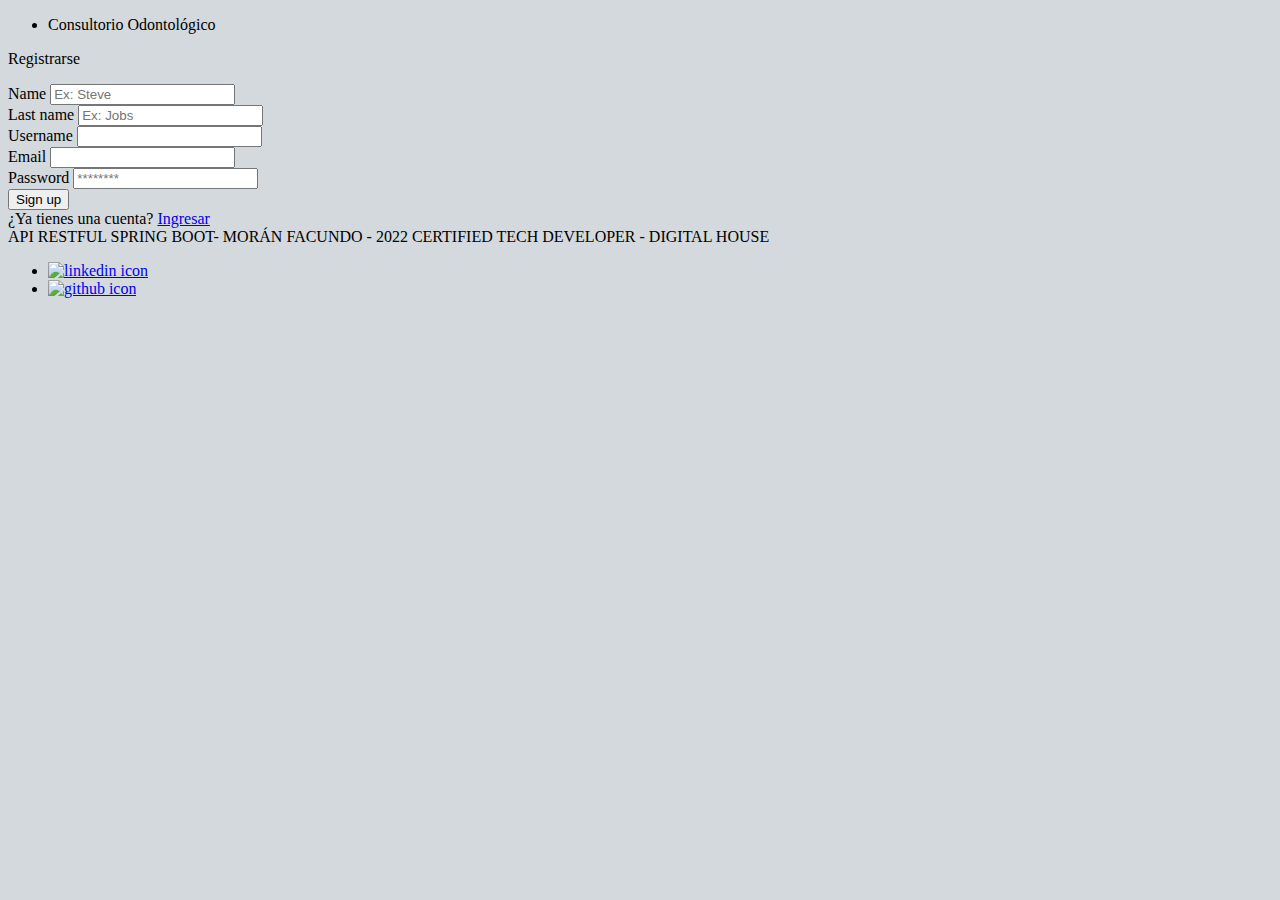
==== src/main/resources/static/register.html @ 11be3061 "refactor: all endpoints working" ====
<!DOCTYPE html>
<html lang="es">
<!-- HEAD -->
<head>
  <meta charset="UTF-8">
  <meta http-equiv="X-UA-Compatible" content="IE=edge">
  <meta name="viewport" content="width=device-width, initial-scale=1.0">
    <!-- CSS only -->
  <link href="https://cdn.jsdelivr.net/npm/bootstrap@5.2.0-beta1/dist/css/bootstrap.min.css" rel="stylesheet" integrity="sha384-0evHe/X+R7YkIZDRvuzKMRqM+OrBnVFBL6DOitfPri4tjfHxaWutUpFmBp4vmVor" crossorigin="anonymous">
  <link rel="stylesheet" href="./css/styles.css">
  <script src="scripts/signup.js"></script>
  <title>Clinica</title>
</head>
<!-- END HEAD -->
<!-- BODY -->
<body class="d-flex flex-column justify-content-center min-vh-100">
  <!--  HEADER -->
  <header class="shadow p-3 mb-5 bg-body rounded">
    <nav class="container-fluid navbar navbar-expand-sm">
      <ul class="nav col-md-12 d-flex flex-column justify-content-center list-unstyled">
        <li class="h1 align-self-start align-self-start text-center"> Consultorio Odontológico </li>
      </ul>
    </nav>
  </header>
  <!-- END HEADER -->
  <!-- MAIN -->
  <main class="container-fluid mb-5"> 
    <!-- FORM CONTAINER -->
    <div class="container my-5 bg-light col-10 col-sm-8 col-md-6 col-lg-5 col-xl-3 col-xxl-4 py-5 rounded shadow p-3 rounded">
        <p class="form-title h2 text-center text-body text-truncate shadow-sm p-3 mb-5 rounded"> Registrarse </p>
        <form class="row g-3 d-flex flex-column align-items-center my-2 mx-auto">
            <div class="col-12">
                <label for="inputName" class="form-label">Name</label>
                <input type="text" class="form-control" id="inputName" placeholder="Ex: Steve" required>
              </div>
              <div class="col-12">
                <label for="inputLastName" class="form-label">Last name</label>
                <input type="text" class="form-control" id="inputLastName" placeholder="Ex: Jobs" required>
              </div>
            <div class="col-md-12">
              <label for="inputUsername" class="form-label">Username</label>
              <input type="text" class="form-control" id="inputUsername" required>
            </div>
            <div class="col-md-12">
              <label for="inputEmail" class="form-label">Email</label>
              <input type="email" class="form-control" id="inputEmail" required>
            </div>
            <div class="col-12">
              <label for="inputPassword" class="form-label">Password</label>
              <input type="password" class="form-control" id="inputPassword" placeholder="********" required>
            </div>
            <button type="submit" class="btn mt-3 btn btn-dark col-5">Sign up</button>
            <div class="mt-2 text-center">
              <span> ¿Ya tienes una cuenta? <a href="#" tabindex="-1" class="account">Ingresar</a></span>
            </div>
          </form>
    </div>
    <!-- END FORM CONTAINER -->
  </main>
  <!-- END MAIN -->
  <!-- FOOTER -->
  <footer class="mt-auto border-top border-secondary border-1">

    <nav class="d-flex flex-column justify-content-center container-fluid navbar navbar-expand-sm">
      <span class="navbar-text text-center">API RESTFUL SPRING BOOT- MORÁN FACUNDO - 2022</span>
      <span class="navbar-text text-center">CERTIFIED TECH DEVELOPER - DIGITAL HOUSE</span>
      <ul class="nav col-md-2 d-flex justify-content-center list-unstyled">
        <li class="ms-3"><a class="text-muted" href="https://www.linkedin.com/in/facumoransi/"><img src="/assets/svg/icon-linkedin.svg" alt="linkedin icon"></a></li>
        <li class="ms-3"><a class="text-muted" href="https://github.com/morandev"><img src="/assets/svg/icon-github.svg" alt="github icon"></a></li>
      </ul>
    </nav>

  </footer>
  <!-- END FOOTER -->
</body>
<!-- END BODY -->
</html>
---- src/main/resources/static/css/styles.css ----
body {
    background: #D3D9DC;
}

.form-title {
    background-color: #D3D9DC;
}
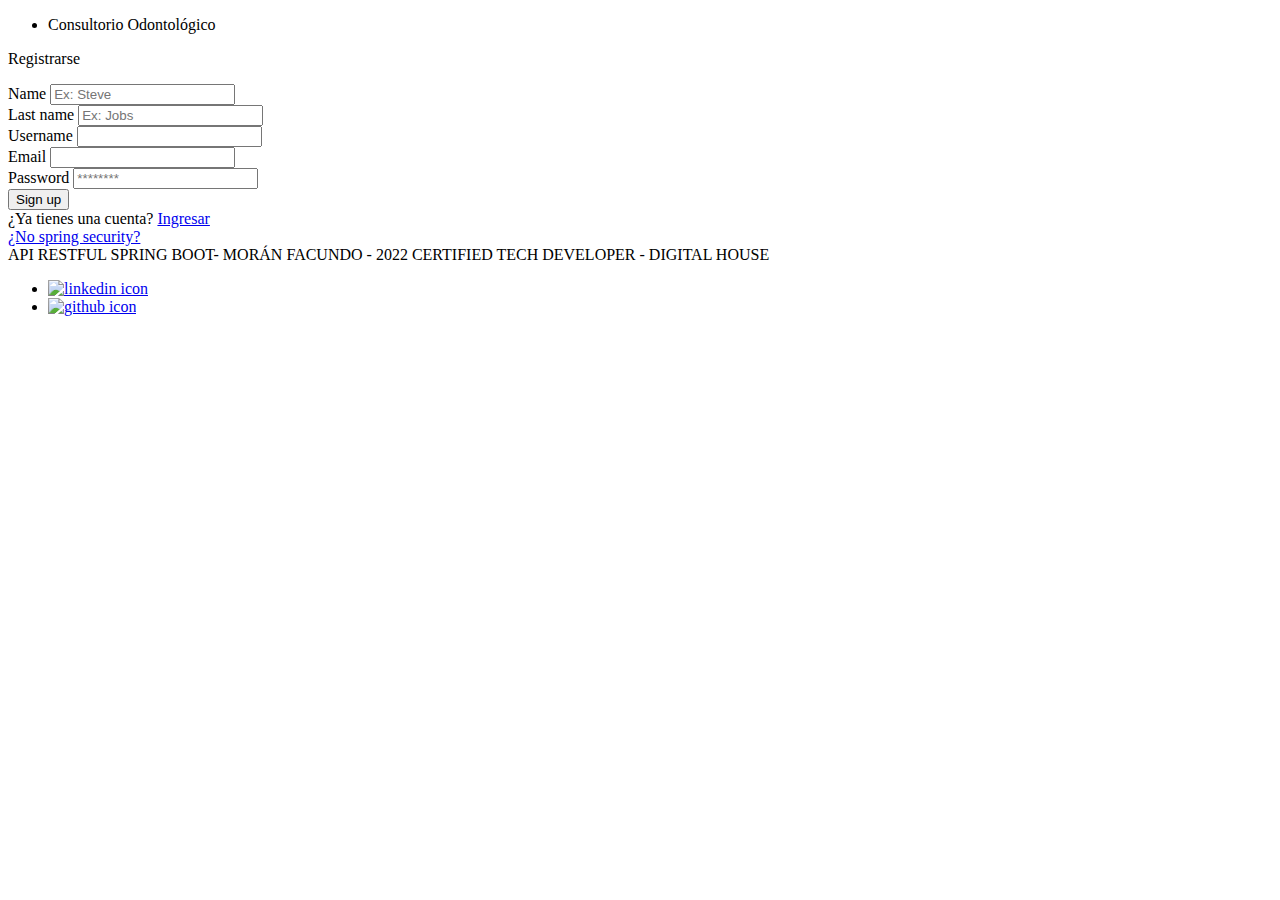
==== commit ac224c01: "refactor: views" ====
--- a/src/main/resources/static/register.html
+++ b/src/main/resources/static/register.html
@@ -7,15 +7,15 @@
   <meta name="viewport" content="width=device-width, initial-scale=1.0">
     <!-- CSS only -->
   <link href="https://cdn.jsdelivr.net/npm/bootstrap@5.2.0-beta1/dist/css/bootstrap.min.css" rel="stylesheet" integrity="sha384-0evHe/X+R7YkIZDRvuzKMRqM+OrBnVFBL6DOitfPri4tjfHxaWutUpFmBp4vmVor" crossorigin="anonymous">
-  <link rel="stylesheet" href="./css/styles.css">
-  <script src="scripts/signup.js"></script>
+  <link rel="stylesheet" href="./assets/css/styles.css">
+  <script src="/scripts/signup.js"></script>
   <title>Clinica</title>
 </head>
 <!-- END HEAD -->
 <!-- BODY -->
-<body class="d-flex flex-column justify-content-center min-vh-100">
+<body class="d-flex flex-column justify-content-center min-vh-100 bg-dark bg-gradient">
   <!--  HEADER -->
-  <header class="shadow p-3 mb-5 bg-body rounded">
+  <header class="shadow p-3 mb-5 text-light">
     <nav class="container-fluid navbar navbar-expand-sm">
       <ul class="nav col-md-12 d-flex flex-column justify-content-center list-unstyled">
         <li class="h1 align-self-start align-self-start text-center"> Consultorio Odontológico </li>
@@ -27,7 +27,7 @@
   <main class="container-fluid mb-5"> 
     <!-- FORM CONTAINER -->
     <div class="container my-5 bg-light col-10 col-sm-8 col-md-6 col-lg-5 col-xl-3 col-xxl-4 py-5 rounded shadow p-3 rounded">
-        <p class="form-title h2 text-center text-body text-truncate shadow-sm p-3 mb-5 rounded"> Registrarse </p>
+        <p class="form-title h2 text-center text-body text-truncate shadow-sm p-3 mb-5 rounded bg-secondary bg-gradient"> Registrarse </p>
         <form class="row g-3 d-flex flex-column align-items-center my-2 mx-auto">
             <div class="col-12">
                 <label for="inputName" class="form-label">Name</label>
@@ -53,6 +53,11 @@
             <div class="mt-2 text-center">
               <span> ¿Ya tienes una cuenta? <a href="#" tabindex="-1" class="account">Ingresar</a></span>
             </div>
+            <div class="d-flex justify-content-center container fluid">
+              <div class="mx-auto mt-4">
+                  <span><a href="#" tabindex="-1" class="p-1 px-2 no-security rounded btn btn-warning">¿No spring security?</a></span>
+              </div>
+            </div>
           </form>
     </div>
     <!-- END FORM CONTAINER -->
@@ -62,8 +67,8 @@
   <footer class="mt-auto border-top border-secondary border-1">
 
     <nav class="d-flex flex-column justify-content-center container-fluid navbar navbar-expand-sm">
-      <span class="navbar-text text-center">API RESTFUL SPRING BOOT- MORÁN FACUNDO - 2022</span>
-      <span class="navbar-text text-center">CERTIFIED TECH DEVELOPER - DIGITAL HOUSE</span>
+      <span class="navbar-text text-center text-light">API RESTFUL SPRING BOOT- MORÁN FACUNDO - 2022</span>
+      <span class="navbar-text text-center text-light">CERTIFIED TECH DEVELOPER - DIGITAL HOUSE</span>
       <ul class="nav col-md-2 d-flex justify-content-center list-unstyled">
         <li class="ms-3"><a class="text-muted" href="https://www.linkedin.com/in/facumoransi/"><img src="/assets/svg/icon-linkedin.svg" alt="linkedin icon"></a></li>
         <li class="ms-3"><a class="text-muted" href="https://github.com/morandev"><img src="/assets/svg/icon-github.svg" alt="github icon"></a></li>
--- a/src/main/resources/static/assets/css/styles.css
+++ b/src/main/resources/static/assets/css/styles.css
@@ -0,0 +1 @@
+/* NO CSS PROBABLY */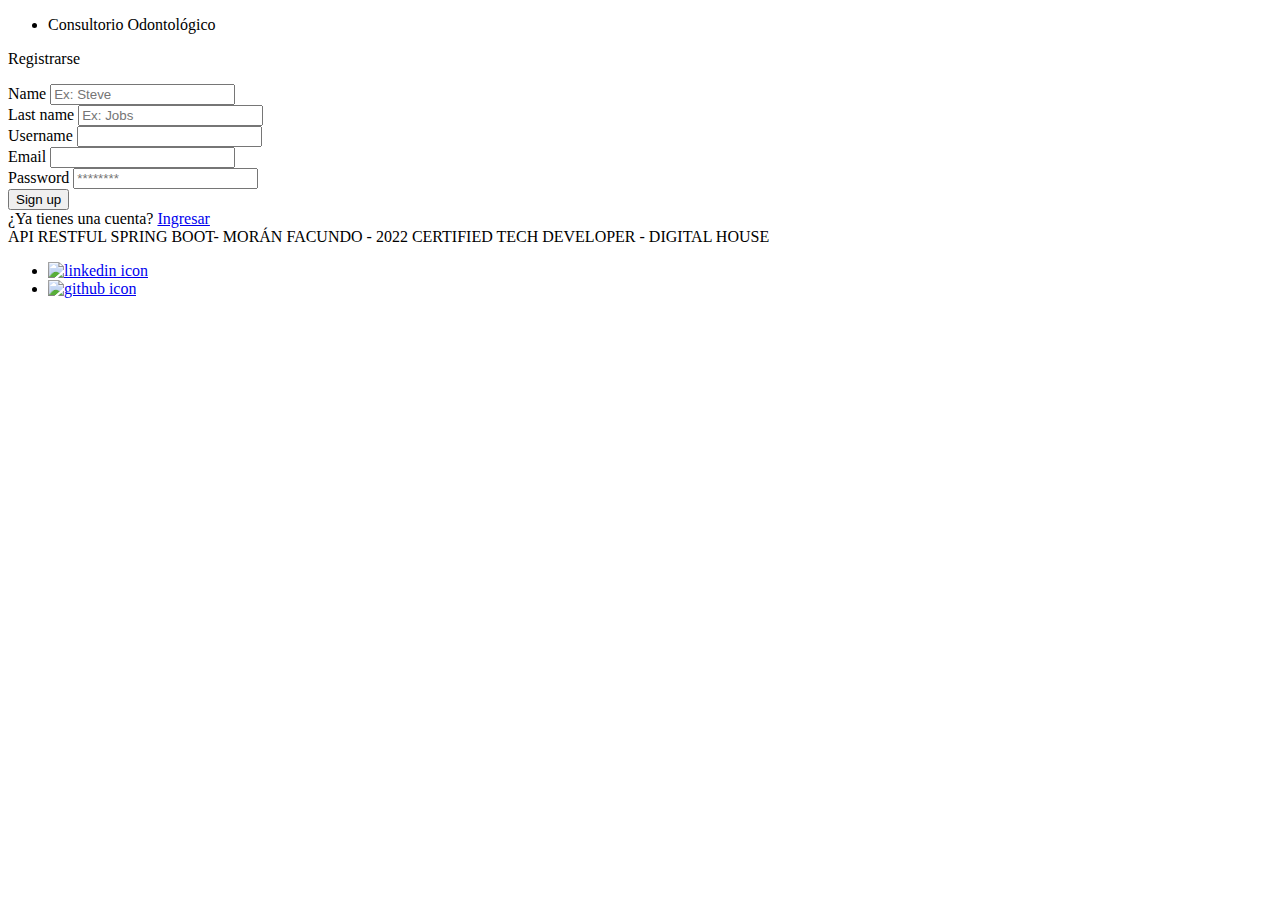
==== commit b4a316bd: "add: jwt authentication" ====
--- a/src/main/resources/static/register.html
+++ b/src/main/resources/static/register.html
@@ -53,11 +53,6 @@
             <div class="mt-2 text-center">
               <span> ¿Ya tienes una cuenta? <a href="#" tabindex="-1" class="account">Ingresar</a></span>
             </div>
-            <div class="d-flex justify-content-center container fluid">
-              <div class="mx-auto mt-4">
-                  <span><a href="#" tabindex="-1" class="p-1 px-2 no-security rounded btn btn-warning">¿No spring security?</a></span>
-              </div>
-            </div>
           </form>
     </div>
     <!-- END FORM CONTAINER -->
